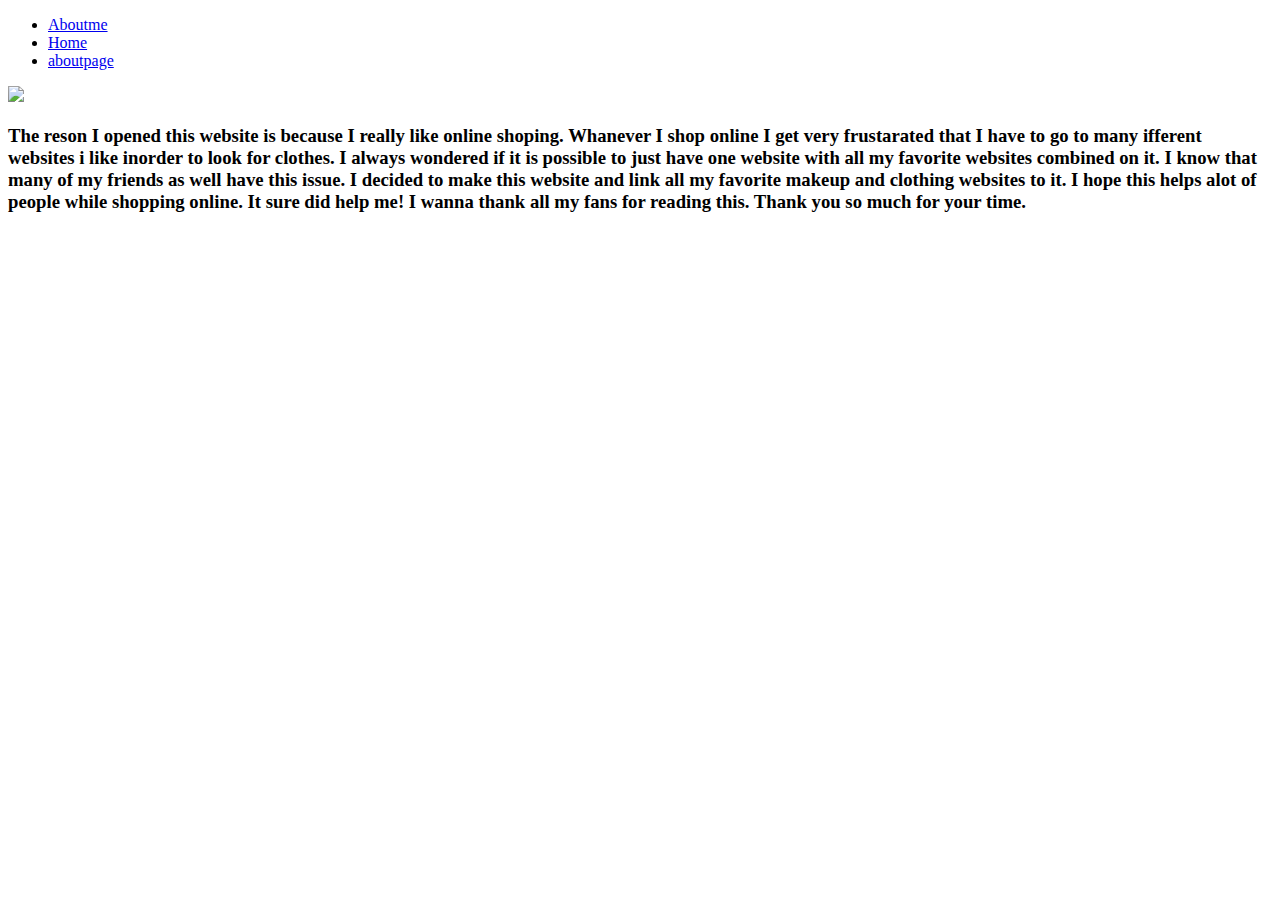
==== lastpage.html @ b67c3496 "final comit for first web deployent" ====
<!DOCTYPE html>
<html>
    <head>
         <ul>
          <li><a href="aboutme.html">Aboutme</a></li>
          <li><a href="index.html">Home</a></li>
          <li><a href="aboutpage.html">aboutpage</a></li>
          </ul>
        
    </head>
      <body>
        <img src="http://www.universalautotransport.com/car-shipping-blog/wp-content/uploads/2012/05/money-saving-when-moving.jpg"></img>
        
      </body>
      <h3> The reson I opened this website is because I really like online shoping. Whanever I shop online I get very frustarated that I have to go to many ifferent websites i like inorder to look for clothes. I always wondered if it is possible to just have one website with all my favorite websites combined on it. I know that many of my friends as well have this issue. I decided to make this website and link all my favorite makeup and clothing websites to it. I hope this helps alot of people while shopping online. It sure did help me! I wanna thank all my fans for reading this. Thank you so much for your time.</h3>
  
</html>
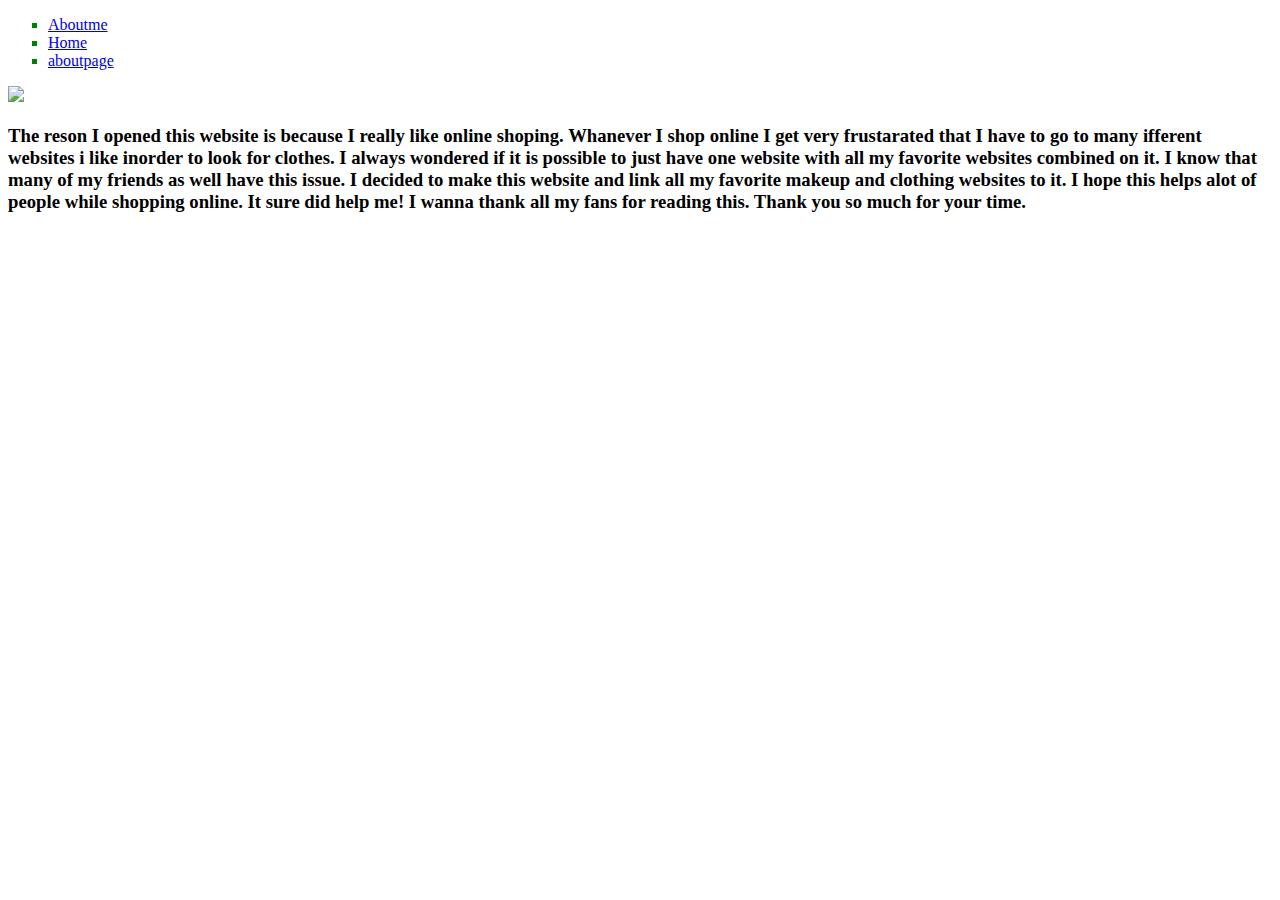
==== commit 187bc96b: "some message" ====
--- a/lastpage.html
+++ b/lastpage.html
@@ -2,9 +2,15 @@
 <html>
     <head>
          <ul>
-          <li><a href="aboutme.html">Aboutme</a></li>
-          <li><a href="index.html">Home</a></li>
-          <li><a href="aboutpage.html">aboutpage</a></li>
+          <li id="bullet">
+            <a href="aboutme.html">Aboutme</a>
+          </li>
+          <li>
+            <a href="index.html">Home</a>
+          </li>
+          <li>
+            <a href="aboutpage.html">aboutpage</a>
+          </li>
           </ul>
         
     </head>
@@ -14,4 +20,36 @@
       </body>
       <h3> The reson I opened this website is because I really like online shoping. Whanever I shop online I get very frustarated that I have to go to many ifferent websites i like inorder to look for clothes. I always wondered if it is possible to just have one website with all my favorite websites combined on it. I know that many of my friends as well have this issue. I decided to make this website and link all my favorite makeup and clothing websites to it. I hope this helps alot of people while shopping online. It sure did help me! I wanna thank all my fans for reading this. Thank you so much for your time.</h3>
   
-</html>+</html>
+
+<style>
+  ul
+{
+    list-style-type: square;
+}
+
+ul > li
+{
+    color: green;
+}
+
+ul > li > span
+{
+    color: black;
+}
+</style>
+<style>
+  ul
+{
+    list-style-type: square;
+}
+
+ul > li 
+{
+    color:green;
+}
+ul > li > span
+{
+    color:black;
+}
+</style>